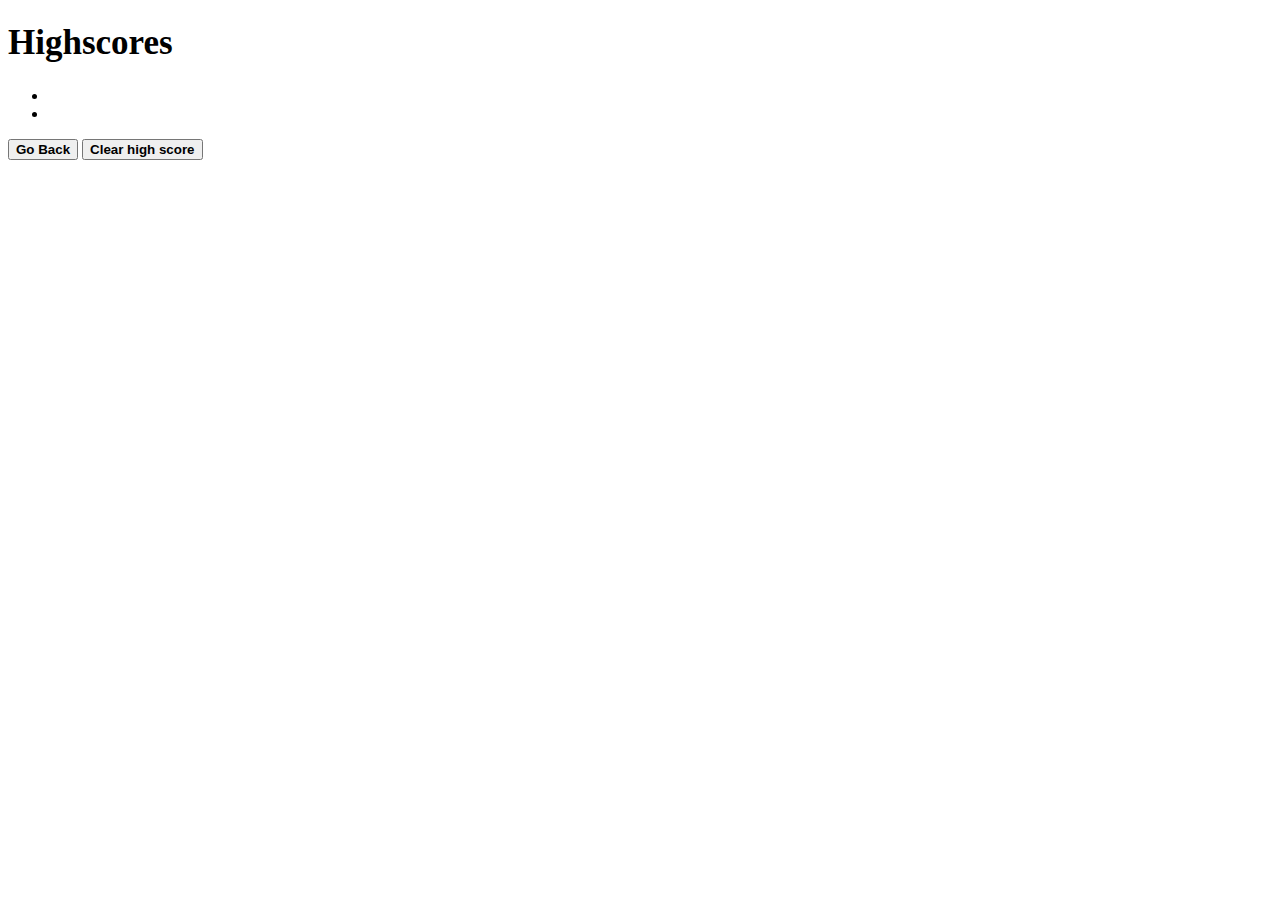
==== highscores.html @ 7f9e3f9b "upload" ====
<!DOCTYPE html>
<html>
  <head>
    <title>CSS Box Styling</title>
    <meta charset="UTF-8" />
    <meta name="viewport" content="width=device-width, initial-scale=1" />
    <link rel="stylesheet" type="text/css" href="./assets/css/style.css" />
  </head>
  <body>
    <header></header>

    <main>
      <section class="wrapper">
        <div class="scorelist size">
          <h1 style="font-size: 35px"><strong>Highscores</strong></h1>
          <ul id="init">
            <li></li>
            <li></li>
          </ul>
          <button class="goback-btn">
            <strong>Go Back</strong>
          </button>
          <button class="clear-btn">
            <strong>Clear high score</strong>
          </button>
        </div>
      </section>
    </main>
    <script>
      //get stored values from local storage
      var initName = JSON.parse(localStorage.getItem("initial-name"));
      var ulElement = document.getElementById("init");
      //sort highest to lowest score
      initName.sort(function compare(a, b) {
        return b.finScore - a.finScore;
      });
      for (var i = 0; i < initName.length; i++) {
        var liElement = document.createElement("li");
        liElement.setAttribute(
          "style",
          "text-align:left; background-color: rgb(231, 213, 213); padding:5px 20px; margin:10px 0; height:25px; width:50%"
        );
        liElement.textContent =
          i + 1 + ". " + initName[i].name + "- " + initName[i].finScore;
        ulElement.appendChild(liElement);
      }

      var gobackbtn = document.querySelector(".goback-btn");
      var clearbtn = document.querySelector(".clear-btn");

      gobackbtn.addEventListener("click", () => {
      window.location.href = "index.html";
      });
      clearbtn.addEventListener("click", () => {
        ulElement.textContent = "";
        initName = [];
        localStorage.setItem("initial-name", JSON.stringify(initName));
      });
    </script>
  </body>
</html>
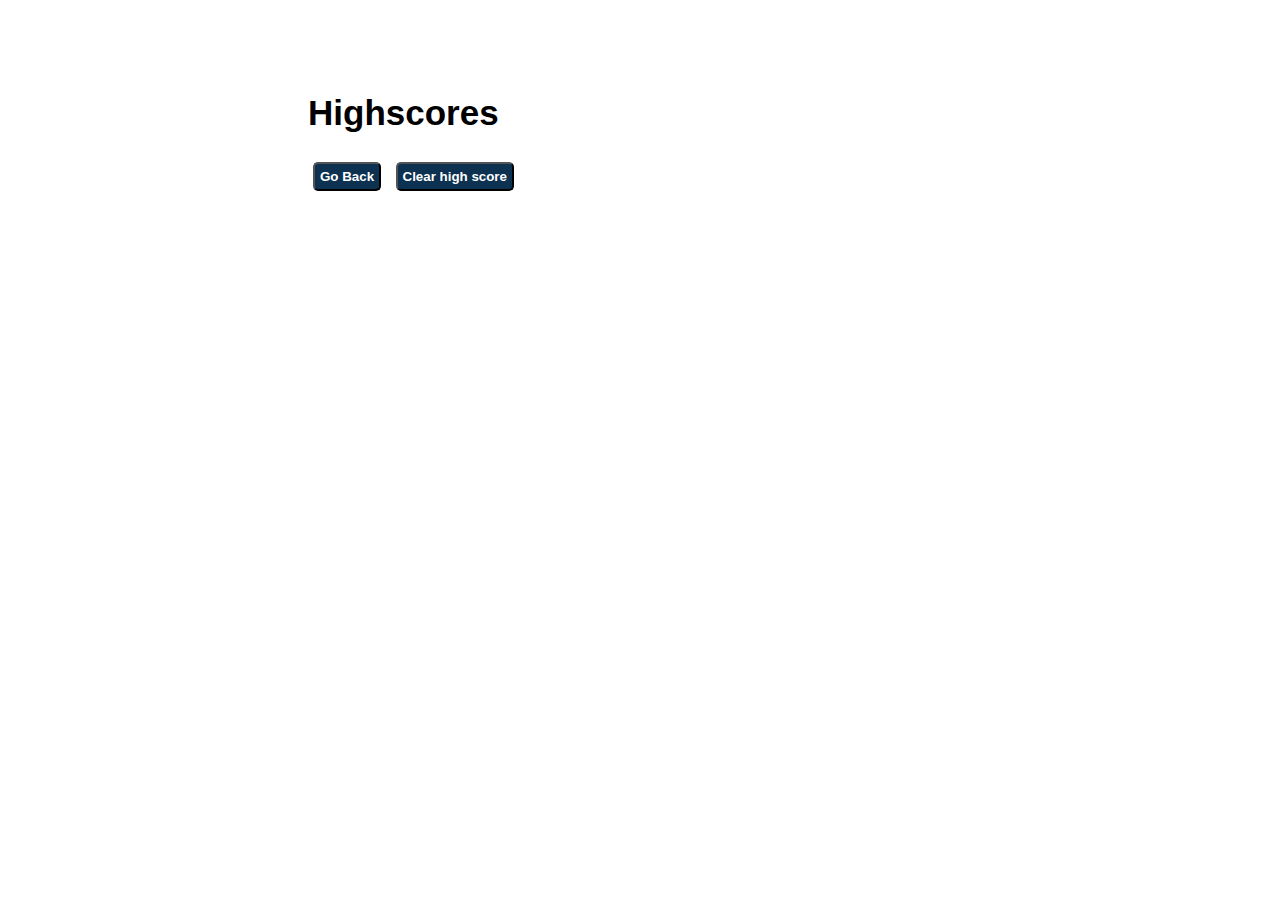
==== commit 8302f1dc: "Update highscores.html" ====
--- a/highscores.html
+++ b/highscores.html
@@ -4,7 +4,7 @@
     <title>CSS Box Styling</title>
     <meta charset="UTF-8" />
     <meta name="viewport" content="width=device-width, initial-scale=1" />
-    <link rel="stylesheet" type="text/css" href="./assets/css/style.css" />
+    <link rel="stylesheet" type="text/css" href="./Assets/css/style.css" />
   </head>
   <body>
     <header></header>
--- a/Assets/css/style.css
+++ b/Assets/css/style.css
@@ -0,0 +1,146 @@
+* {
+  box-sizing: border-box;
+}
+
+body {
+  font-family: 'Times New Roman', Times, serif;
+  font-family: Arial;  
+  margin: 0;
+  display: flex;
+  flex-direction: column;
+  min-height: 100vh;
+  justify-content: flex-start;
+ 
+}
+header  ul{
+  display: flex;
+  flex-direction: row;
+  flex-wrap: nowrap;
+  justify-content: space-between;
+}
+/* viewscore in left side of header */
+.viewScore{
+   text-align: left;
+  list-style: none;
+}
+/* showcount timer in right side of header */
+.showCount{
+  text-align: right;
+  margin-right: 100px;
+  list-style: none;
+}
+.timeleft{
+  text-align: center;
+  font-weight: bold;
+}
+.start-button {
+  background-color: #0c3151;
+  border-radius: 8px;
+  color: white;
+  cursor: pointer;
+  font-size: 1.5em;  
+  max-width: 255px; 
+  text-align: center;  
+  margin-top: 0.6em;
+}
+
+main {
+  display: flex;
+  flex-wrap: wrap;
+  justify-content: space-around;
+}
+
+.wrapper{
+  flex: 0 auto;
+  background-color: white;
+  border-radius: 8px; 
+  margin-top: 50px;
+  
+}
+.size {
+  width: 55vw;
+  height: 400px;
+}
+.quiz {
+
+  margin: auto;
+  padding: 20px;
+  text-align: center;
+}
+.scorelist {
+  padding: 20px;
+  
+}
+/* answer option button class */
+.btn{
+  font-weight: bolder;
+  display:block;
+  padding:5px;
+  margin: 5px;
+  border-radius: 5px;
+  background-color: #0c3151;
+  color: white;
+  width:auto;
+}
+.btn:hover{
+  background-color:rgb(143, 91, 120);
+  
+}
+.goback-btn, .clear-btn{
+  display: inline;  
+  font-weight: bolder;
+  
+  padding:5px;
+  margin: 5px;
+  border-radius: 5px;
+  background-color: #0c3151;
+  color: white;
+  
+}
+
+.result {
+  width: 30vw;
+  height: 200px;
+  font-style: italic;
+  /* margin: 10px; */
+}
+li{
+  list-style: 'none';
+  display: block;
+}
+#init{
+  margin: auto;
+  align-items: left;
+  padding-left: 0;
+}
+
+@media screen and (max-width: 1183px) {
+  main {
+    flex-direction: column;
+  }
+
+  .size,
+  .result {
+    width: 90vw;
+    
+  }
+
+  .wrapper {
+    background-color: white;
+    margin: 20px auto;
+    width: 92vw;
+  }
+}
+
+ @media screen and (max-width: 504px) {
+    .goback-btn, .clear-btn {
+    font-size: 12px;
+    width: 20ox;
+    
+  }
+
+  .timeleft {
+    height: 200px;
+  }
+ 
+} 